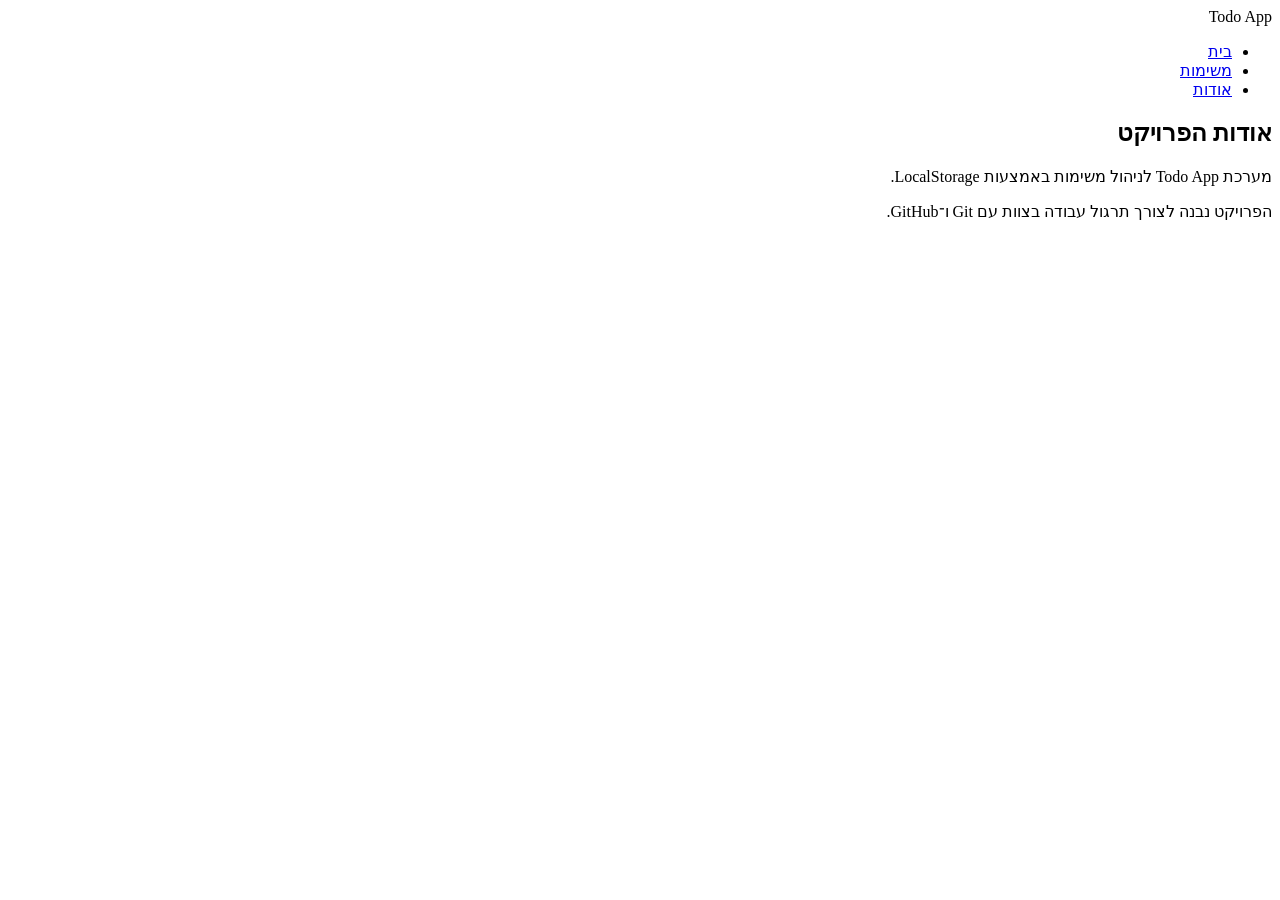
==== about.html @ f59ed820 "Git group project" ====
<!DOCTYPE html>
<html lang="he" dir="rtl">
<head>
  <meta charset="UTF-8" />
  <meta name="viewport" content="width=device-width, initial-scale=1.0" />

  <title>About</title>

  <link rel="stylesheet" href="./css/style.css" />
  <link rel="stylesheet" href="./css/navbar.css" />
</head>
<body>

  <nav class="navbar">
    <div class="logo">Todo App</div>

    <ul class="nav-links">
      <li><a href="./index.html">בית</a></li>
      <li><a href="./tasks.html">משימות</a></li>
      <li><a href="./about.html">אודות</a></li>
    </ul>
  </nav>

  <main class="container">
    <section class="about-page">
      <h1>אודות הפרויקט</h1>

      <p>
        מערכת Todo App לניהול משימות באמצעות LocalStorage.
      </p>

      <p>
        הפרויקט נבנה לצורך תרגול עבודה בצוות עם Git ו־GitHub.
      </p>
    </section>
  </main>

  <script src="./js/navbar.js"></script>
</body>
</html>
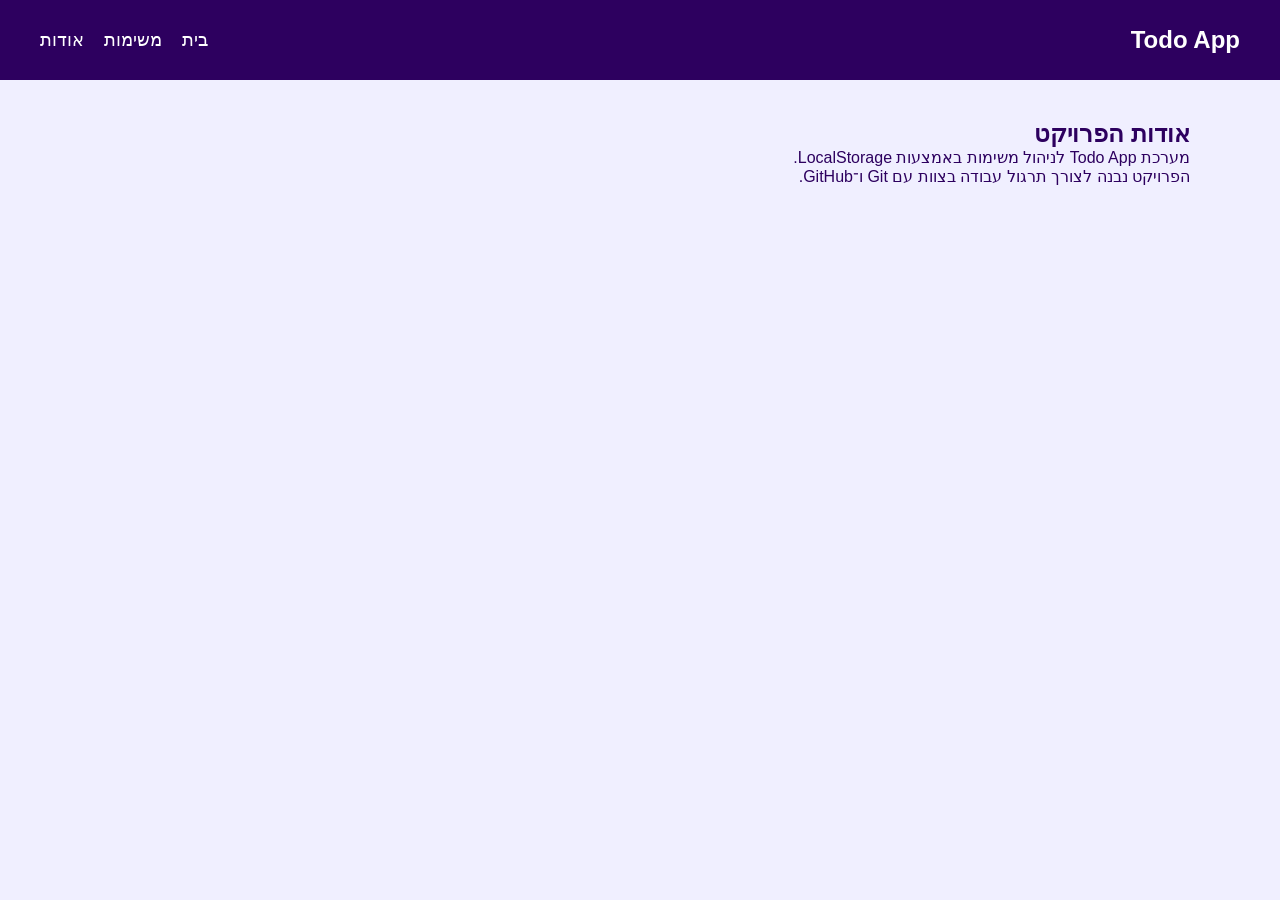
==== commit 1536dce7: "changes on about.hmlt" ====
--- a/about.html
+++ b/about.html
@@ -4,7 +4,7 @@
   <meta charset="UTF-8" />
   <meta name="viewport" content="width=device-width, initial-scale=1.0" />
 
-  <title>About</title>
+  <title>About: change karelle</title>
 
   <link rel="stylesheet" href="./css/style.css" />
   <link rel="stylesheet" href="./css/navbar.css" />
--- a/css/style.css
+++ b/css/style.css
@@ -0,0 +1,42 @@
+* {
+  margin: 0;
+  padding: 0;
+  box-sizing: border-box;
+}
+
+body {
+  font-family: Arial, sans-serif;
+  background: #f0efff;
+  color: #2d005f;
+}
+
+.container {
+  width: 90%;
+  max-width: 1100px;
+  margin: auto;
+  padding: 40px 0;
+}
+
+.hero {
+  text-align: center;
+  margin-top: 120px;
+}
+
+.hero h1 {
+  font-size: 48px;
+  margin-bottom: 20px;
+}
+
+.hero p {
+  font-size: 20px;
+  margin-bottom: 30px;
+}
+
+.btn {
+  display: inline-block;
+  padding: 14px 28px;
+  background: #8222f3;
+  color: white;
+  text-decoration: none;
+  border-radius: 10px;
+}
--- a/css/navbar.css
+++ b/css/navbar.css
@@ -0,0 +1,29 @@
+.navbar {
+  width: 100%;
+  height: 80px;
+  background: #2d005f;
+
+  display: flex;
+  align-items: center;
+  justify-content: space-between;
+
+  padding: 0 40px;
+}
+
+.logo {
+  color: white;
+  font-size: 24px;
+  font-weight: bold;
+}
+
+.nav-links {
+  display: flex;
+  gap: 20px;
+  list-style: none;
+}
+
+.nav-links a {
+  color: white;
+  text-decoration: none;
+  font-size: 18px;
+}
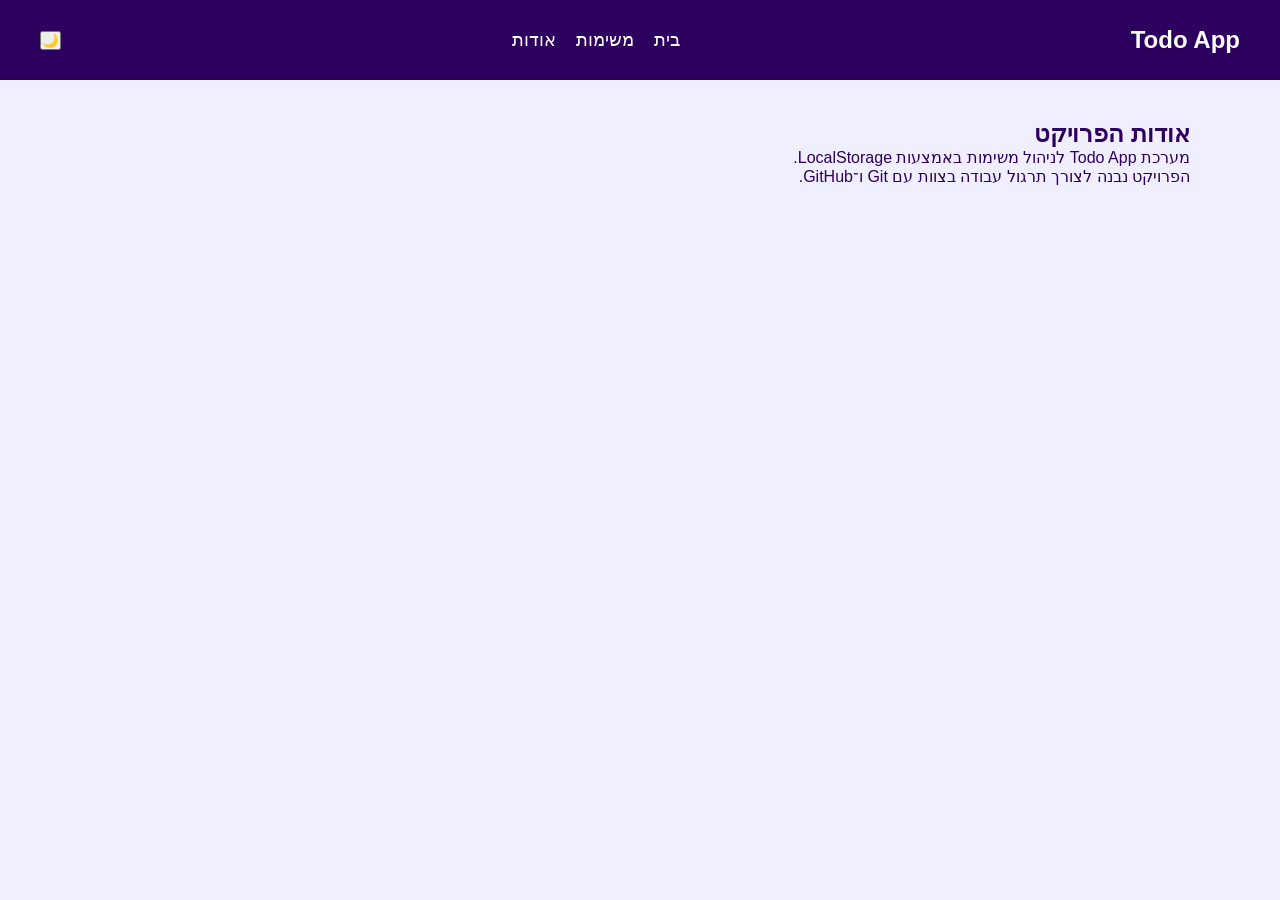
==== commit a73a7a79: "Darkmode Feature: add Toggle Html and create a darkmode.js file" ====
--- a/about.html
+++ b/about.html
@@ -1,40 +1,48 @@
 <!DOCTYPE html>
 <html lang="he" dir="rtl">
-<head>
-  <meta charset="UTF-8" />
-  <meta name="viewport" content="width=device-width, initial-scale=1.0" />
 
-  <title>About: change karelle</title>
+  <head>
+    <meta charset="UTF-8" />
+    <meta name="viewport" content="width=device-width, initial-scale=1.0" />
 
-  <link rel="stylesheet" href="./css/style.css" />
-  <link rel="stylesheet" href="./css/navbar.css" />
-</head>
-<body>
+    <title>About: change karelle</title>
 
-  <nav class="navbar">
-    <div class="logo">Todo App</div>
+    <link rel="stylesheet" href="./css/style.css" />
+    <link rel="stylesheet" href="./css/navbar.css" />
+  </head>
 
-    <ul class="nav-links">
-      <li><a href="./index.html">בית</a></li>
-      <li><a href="./tasks.html">משימות</a></li>
-      <li><a href="./about.html">אודות</a></li>
-    </ul>
-  </nav>
+  <body>
 
-  <main class="container">
-    <section class="about-page">
-      <h1>אודות הפרויקט</h1>
+    <nav class="navbar">
+      <div class="logo">Todo App</div>
 
-      <p>
-        מערכת Todo App לניהול משימות באמצעות LocalStorage.
-      </p>
+      <ul class="nav-links">
+        <li><a href="./index.html">בית</a></li>
+        <li><a href="./tasks.html">משימות</a></li>
+        <li><a href="./about.html">אודות</a></li>
+      </ul>
 
-      <p>
-        הפרויקט נבנה לצורך תרגול עבודה בצוות עם Git ו־GitHub.
-      </p>
-    </section>
-  </main>
+      <button id="themeToggle" class="theme-btn">
+        🌙
+      </button>
+    </nav>
 
-  <script src="./js/navbar.js"></script>
-</body>
+    <main class="container">
+      <section class="about-page">
+        <h1>אודות הפרויקט</h1>
+
+        <p>
+          מערכת Todo App לניהול משימות באמצעות LocalStorage.
+        </p>
+
+        <p>
+          הפרויקט נבנה לצורך תרגול עבודה בצוות עם Git ו־GitHub.
+        </p>
+      </section>
+    </main>
+
+    <script src="./js/navbar.js"></script>
+    <script src="./js/darkmode.js"></script>
+  </body>
+
 </html>
